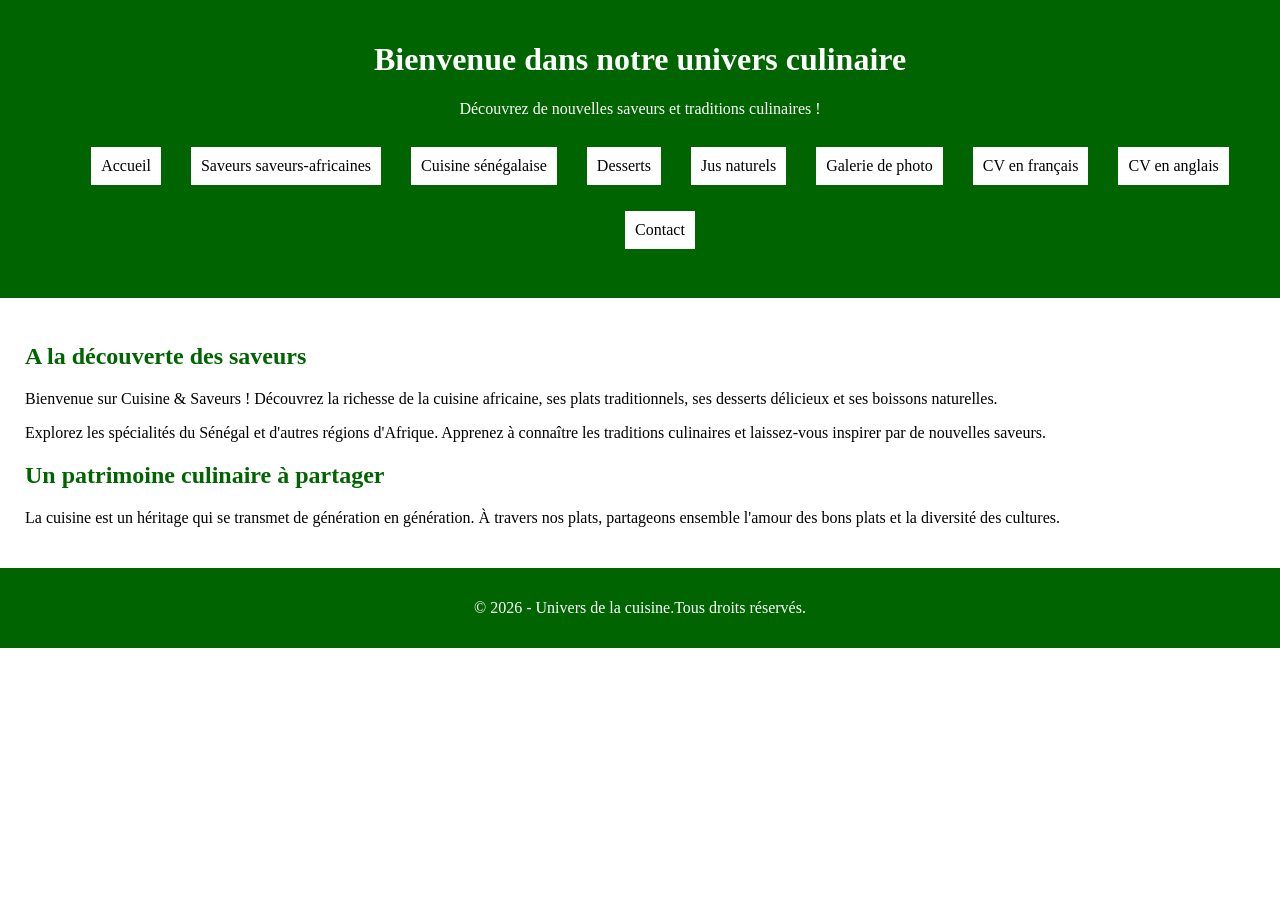
==== index.html @ 52130c1b "Création de la page d'accueil" ====
<!DOCTYPE html>
<html>
    <head>
        <meta charset="utf-8">
        <meta http-equiv="X-UA-Compatible" content="IE=edge">
        <title>Cuisine & Saveurs</title>
    
        <meta name="viewport" content="width=device-width, initial-scale=1">
        <link rel="stylesheet" href="css/main.css">
    </head>
    <body>
       <!-- En-tête du site-->
        <header>
            <h1>Bienvenue dans notre univers culinaire</h1>
            <p>Découvrez de nouvelles saveurs et traditions culinaires !</p>
        
        <!-- Menu de navigation-->
            <nav>
               <ul>
                  <li><a href="index.html">Accueil</a></li>
                  <li><a href="saveurs-africaines.html">Saveurs saveurs-africaines</a></li>
                  <li><a href="cuisine-senegalaise.html">Cuisine sénégalaise</a></li>
                  <li><a href="desserts.html">Desserts</a></li>
                  <li><a href="jus-naturels.html">Jus naturels</a></li>
                  <li><a href="galerie.html">Galerie de photo</a></li>
                  <li><a href="CV_FR.html">CV en français</a></li>
                  <li><a href="CV_EN.html">CV en anglais</a></li>
                  <li><a href="contact.html">Contact</a></li>

                 </ul>
            </nav>
        </header>
        
        <!-- Contenu principal -->
        <main>
        
            <h2>A la découverte des saveurs</h2>
            <p>Bienvenue sur Cuisine & Saveurs ! Découvrez la richesse de la cuisine africaine,
                ses plats traditionnels, ses desserts délicieux et ses boissons naturelles.
            </p>
            <p>Explorez les spécialités du Sénégal et d'autres régions d'Afrique.
                Apprenez à connaître les traditions culinaires et laissez-vous inspirer par de nouvelles saveurs.
            </p>
        
        
            <h2>Un patrimoine culinaire à partager</h2>
            <p>La cuisine est un héritage qui se transmet de génération en génération.
               À travers nos plats, partageons ensemble l'amour des bons plats et la diversité des cultures. 
            </p>
            


        </main>
        
        <!--Pied de page-->
     <footer>
        <p> &copy; 2026 - Univers de la cuisine.Tous droits réservés.</p>



     </footer>
    </body>
</html>
---- css/main.css ----
body{
  font-family: dancing Georgia, 'Times New Roman', Times, serif;
  margin: 0;
  background: color whitesmoke; ;
  color: black;
}

header{
  background-color:darkgreen ;
  color: white;
  text-align: center;
  padding: 20px;
}   
nav ul{
    list-style: none;
    padding: O;
}
nav li{
    display: inline-block;
    margin: 8px;
}
main{
    padding: 25px;
}
main h2{
    color: darkgreen;

}
footer{
    background-color: darkgreen;
    color: white;
    text-align: center;
    padding: 15px;
}
nav a{
    background-color:white;
    color:black ;
    text-decoration: none;
    padding: 10px;
    margin: 5px;
    display: inline-block;
}
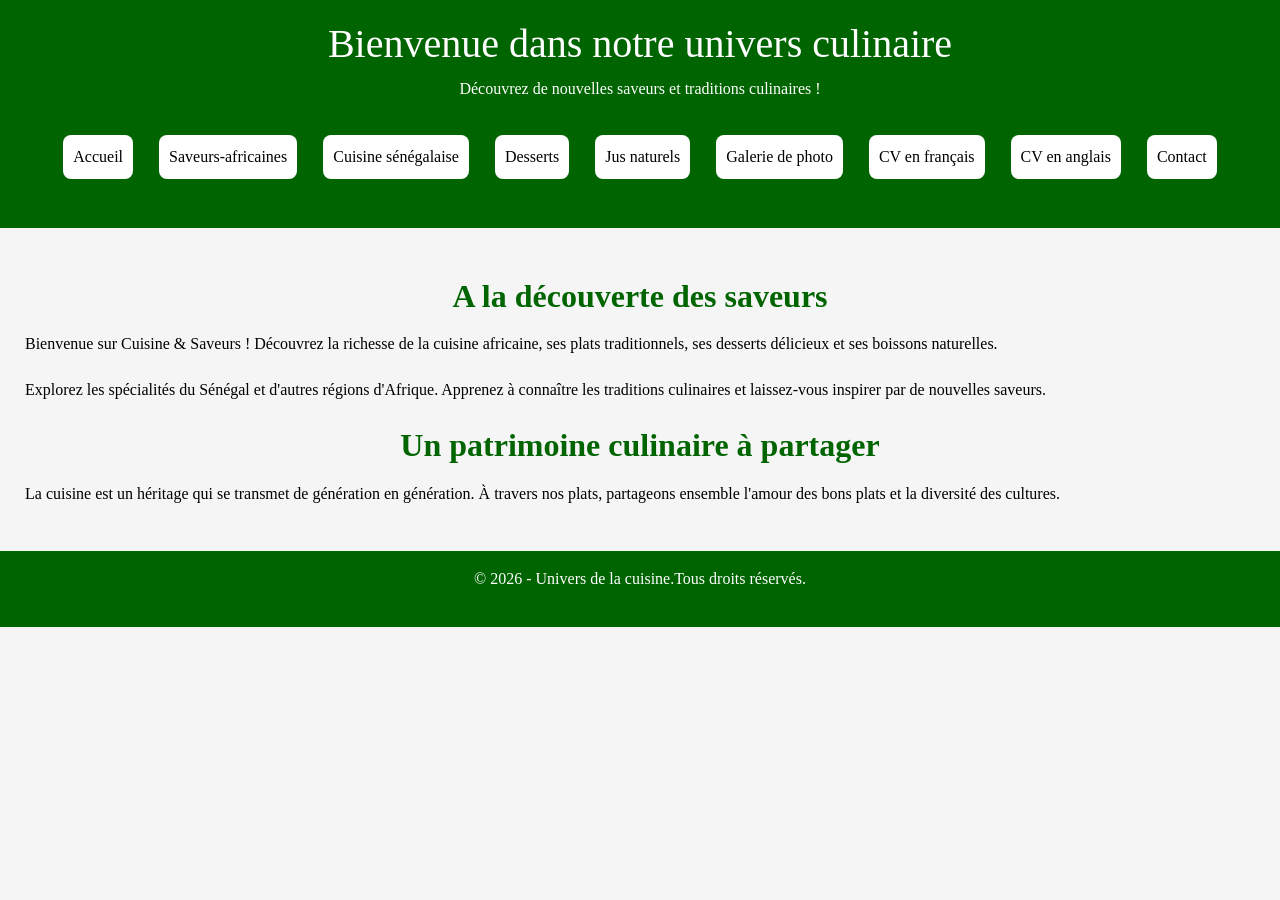
==== commit 6522f40e: "Ajout de la page des saveurs africaines" ====
--- a/index.html
+++ b/index.html
@@ -6,7 +6,9 @@
         <title>Cuisine & Saveurs</title>
     
         <meta name="viewport" content="width=device-width, initial-scale=1">
+        <link href="https://cdn.jsdelivr.net/npm/bootstrap@5.3.8/dist/css/bootstrap.min.css" rel="stylesheet">
         <link rel="stylesheet" href="css/main.css">
+        
     </head>
     <body>
        <!-- En-tête du site-->
@@ -15,10 +17,10 @@
             <p>Découvrez de nouvelles saveurs et traditions culinaires !</p>
         
         <!-- Menu de navigation-->
-            <nav>
-               <ul>
+            <nav class="container-fluid">
+               <ul class="d-flex flex-wrap justify-content-center">
                   <li><a href="index.html">Accueil</a></li>
-                  <li><a href="saveurs-africaines.html">Saveurs saveurs-africaines</a></li>
+                  <li><a href="saveurs-africaines.html">Saveurs-africaines</a></li>
                   <li><a href="cuisine-senegalaise.html">Cuisine sénégalaise</a></li>
                   <li><a href="desserts.html">Desserts</a></li>
                   <li><a href="jus-naturels.html">Jus naturels</a></li>
@@ -32,9 +34,9 @@
         </header>
         
         <!-- Contenu principal -->
-        <main>
+        <main class="">
         
-            <h2>A la découverte des saveurs</h2>
+            <h2 class="text-center fw-bold mt-4 mb-3">A la découverte des saveurs</h2>
             <p>Bienvenue sur Cuisine & Saveurs ! Découvrez la richesse de la cuisine africaine,
                 ses plats traditionnels, ses desserts délicieux et ses boissons naturelles.
             </p>
@@ -43,7 +45,7 @@
             </p>
         
         
-            <h2>Un patrimoine culinaire à partager</h2>
+            <h2 class="text-center fw-bold mt-4 mb-3">Un patrimoine culinaire à partager</h2>
             <p>La cuisine est un héritage qui se transmet de génération en génération.
                À travers nos plats, partageons ensemble l'amour des bons plats et la diversité des cultures. 
             </p>
--- a/css/main.css
+++ b/css/main.css
@@ -1,7 +1,7 @@
 body{
   font-family: dancing Georgia, 'Times New Roman', Times, serif;
   margin: 0;
-  background: color whitesmoke; ;
+  background-color: whitesmoke;
   color: black;
 }
 
@@ -13,7 +13,7 @@
 }   
 nav ul{
     list-style: none;
-    padding: O;
+    padding: 0;
 }
 nav li{
     display: inline-block;
@@ -24,8 +24,10 @@
 }
 main h2{
     color: darkgreen;
+     margin-bottom: 20px;
+}
 
-}
+
 footer{
     background-color: darkgreen;
     color: white;
@@ -39,5 +41,31 @@
     padding: 10px;
     margin: 5px;
     display: inline-block;
+    border-radius: 8px;
+    Transition: background-color 0.3s ease;
+}
+nav a:hover{
+    background-color: darkgreen;
+    color: white;
 }
 
+img{
+    border-radius: 10px;
+    display: block;
+    margin: 15px auto;
+    height: 500px;
+    margin-bottom: 20px;
+    
+}
+p{
+    line-height: 1.6;
+    margin-bottom: 20px;
+}
+
+h3{ Color: darkgreen;
+    margin-bottom: 20px;
+    
+}
+strong{
+    color: darkgreen;
+}
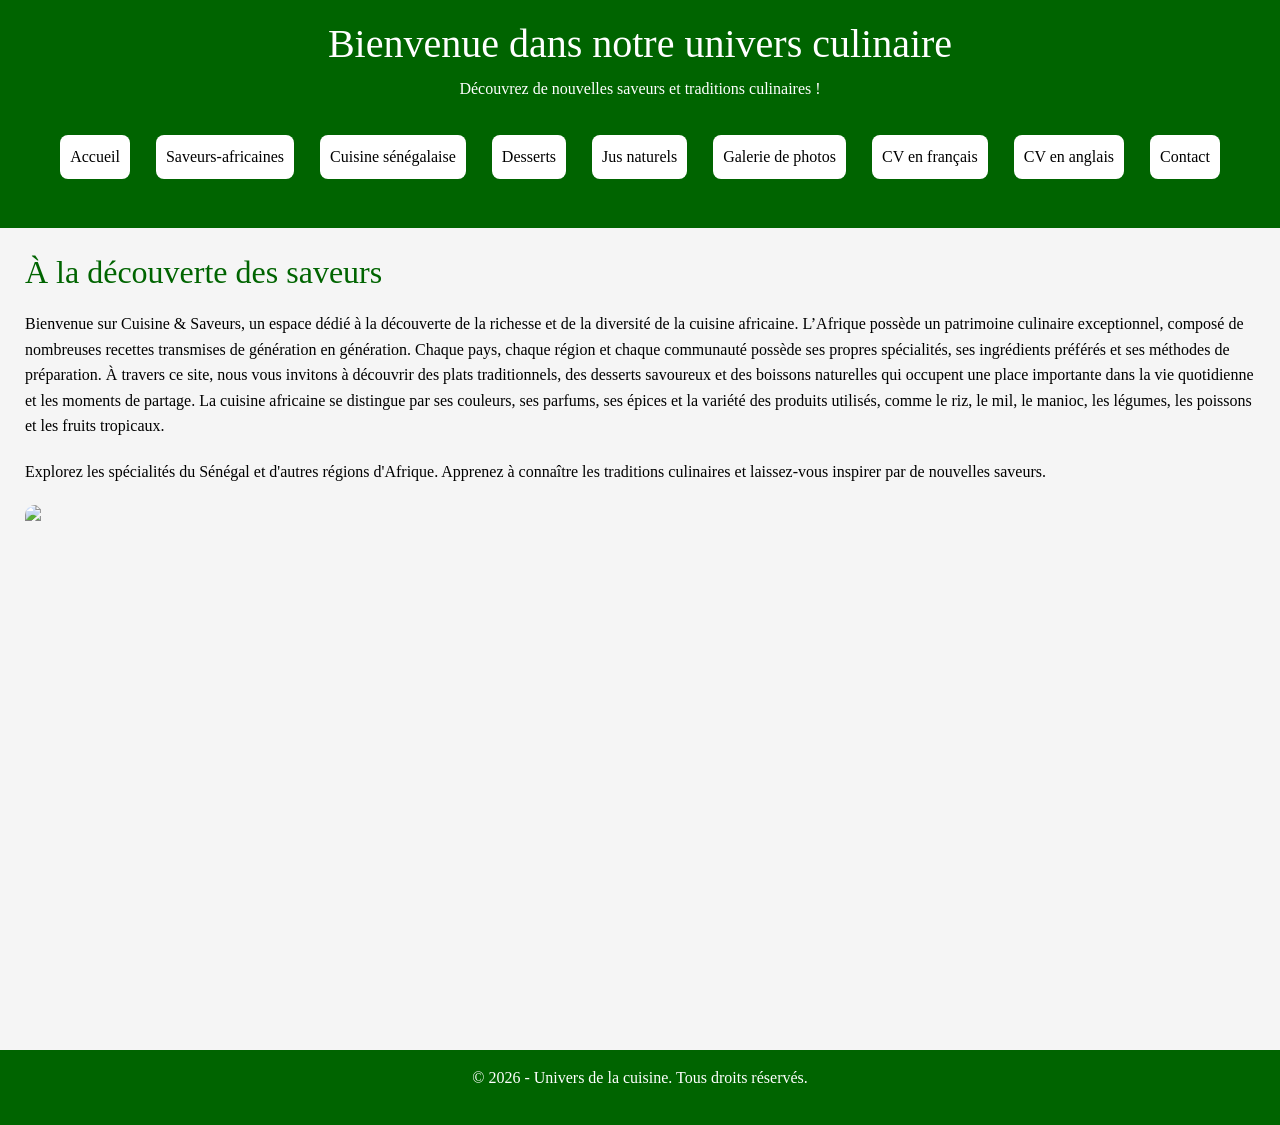
==== commit 7230a571: "Amélioration de la page d'accueil" ====
--- a/index.html
+++ b/index.html
@@ -16,7 +16,7 @@
             <h1>Bienvenue dans notre univers culinaire</h1>
             <p>Découvrez de nouvelles saveurs et traditions culinaires !</p>
         
-        <!-- Menu de navigation-->
+          <!-- Menu de navigation-->
             <nav class="container-fluid">
                <ul class="d-flex flex-wrap justify-content-center">
                   <li><a href="index.html">Accueil</a></li>
@@ -24,39 +24,46 @@
                   <li><a href="cuisine-senegalaise.html">Cuisine sénégalaise</a></li>
                   <li><a href="desserts.html">Desserts</a></li>
                   <li><a href="jus-naturels.html">Jus naturels</a></li>
-                  <li><a href="galerie.html">Galerie de photo</a></li>
+                  <li><a href="galerie.html">Galerie de photos</a></li>
                   <li><a href="CV_FR.html">CV en français</a></li>
                   <li><a href="CV_EN.html">CV en anglais</a></li>
                   <li><a href="contact.html">Contact</a></li>
 
                  </ul>
             </nav>
+            
         </header>
         
         <!-- Contenu principal -->
-        <main class="">
-        
-            <h2 class="text-center fw-bold mt-4 mb-3">A la découverte des saveurs</h2>
-            <p>Bienvenue sur Cuisine & Saveurs ! Découvrez la richesse de la cuisine africaine,
-                ses plats traditionnels, ses desserts délicieux et ses boissons naturelles.
-            </p>
-            <p>Explorez les spécialités du Sénégal et d'autres régions d'Afrique.
-                Apprenez à connaître les traditions culinaires et laissez-vous inspirer par de nouvelles saveurs.
-            </p>
+        <main>
+        <div class="presentation">
+            <div class="texte-presentation">
+
+             <h2>À la découverte des saveurs</h2>
+                <p>Bienvenue sur Cuisine & Saveurs, un espace dédié à la découverte de la richesse et de la diversité de la cuisine africaine. 
+                 L’Afrique possède un patrimoine culinaire exceptionnel, composé de nombreuses recettes transmises de génération en génération.
+                 Chaque pays, chaque région et chaque communauté possède ses propres spécialités, ses ingrédients préférés et ses méthodes de préparation.
+                 À travers ce site, nous vous invitons à découvrir des plats traditionnels, des desserts savoureux et des boissons naturelles qui occupent
+                 une place importante dans la vie quotidienne et les moments de partage. La cuisine africaine se distingue par ses couleurs, ses parfums, 
+                 ses épices et la variété des produits utilisés, comme le riz, le mil, le manioc, les légumes, les poissons et les fruits tropicaux.
+                </p>
+                <p>Explorez les spécialités du Sénégal et d'autres régions d'Afrique.
+                 Apprenez à connaître les traditions culinaires et laissez-vous inspirer par de nouvelles saveurs.
+                </p>
+                </div>
+                <div class="photo-presentation">
+                  <img src="https://images.openai.com/static-rsc-4/bmNCindoxc9AGN6VsMIi3QmAmRuBaSREwhRzfbBUxEXGPAab-EOqXzR8dw875eCQIDVqSgJ4G8lk5sSd_QwdHJUK_tKQOij5Pm3GRc2ZSi_3D6U0mx9jCHU6rG3BE8dgk_VG4ldIGGnjU7QbGsNeL61TDwtjp1lO0JREYyGbUAvNZuGfqThqu6mGI27crW30?purpose=fullsize">
+              </div>
+           </div>
         
         
-            <h2 class="text-center fw-bold mt-4 mb-3">Un patrimoine culinaire à partager</h2>
-            <p>La cuisine est un héritage qui se transmet de génération en génération.
-               À travers nos plats, partageons ensemble l'amour des bons plats et la diversité des cultures. 
-            </p>
+        
             
-
-
         </main>
         
         <!--Pied de page-->
      <footer>
-        <p> &copy; 2026 - Univers de la cuisine.Tous droits réservés.</p>
+        <p> &copy; 2026 - Univers de la cuisine. Tous droits réservés.</p>
 
 
 
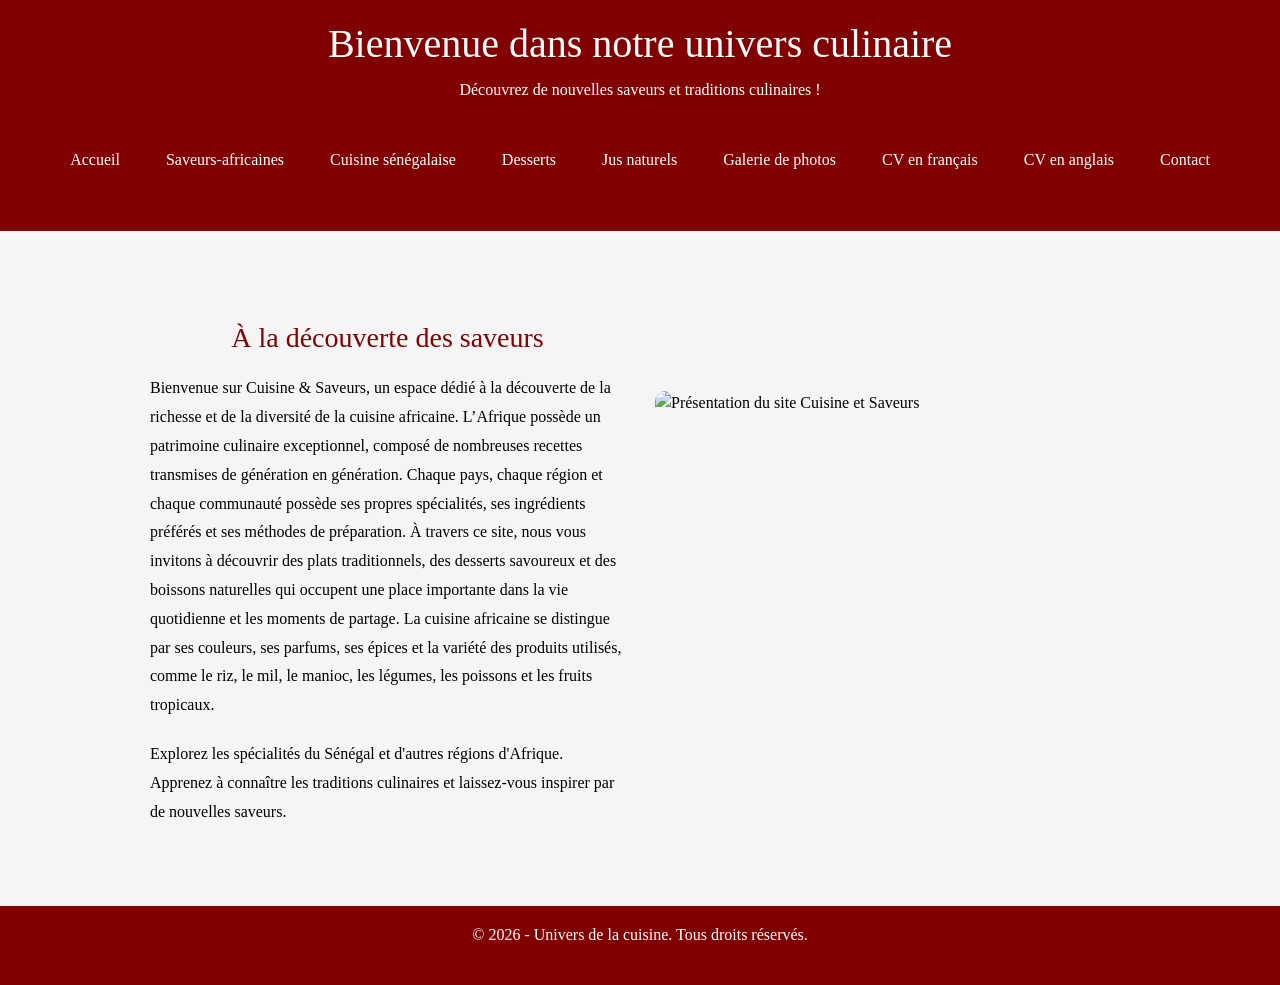
==== commit fc61534a: "Correction du code HTML" ====
--- a/index.html
+++ b/index.html
@@ -1,5 +1,5 @@
 <!DOCTYPE html>
-<html>
+<html lang="fr">
     <head>
         <meta charset="utf-8">
         <meta http-equiv="X-UA-Compatible" content="IE=edge">
@@ -52,7 +52,7 @@
                 </p>
                 </div>
                 <div class="photo-presentation">
-                  <img src="https://images.openai.com/static-rsc-4/bmNCindoxc9AGN6VsMIi3QmAmRuBaSREwhRzfbBUxEXGPAab-EOqXzR8dw875eCQIDVqSgJ4G8lk5sSd_QwdHJUK_tKQOij5Pm3GRc2ZSi_3D6U0mx9jCHU6rG3BE8dgk_VG4ldIGGnjU7QbGsNeL61TDwtjp1lO0JREYyGbUAvNZuGfqThqu6mGI27crW30?purpose=fullsize">
+                  <img src="https://images.openai.com/static-rsc-4/bmNCindoxc9AGN6VsMIi3QmAmRuBaSREwhRzfbBUxEXGPAab-EOqXzR8dw875eCQIDVqSgJ4G8lk5sSd_QwdHJUK_tKQOij5Pm3GRc2ZSi_3D6U0mx9jCHU6rG3BE8dgk_VG4ldIGGnjU7QbGsNeL61TDwtjp1lO0JREYyGbUAvNZuGfqThqu6mGI27crW30?purpose=fullsize" alt="Présentation du site Cuisine et Saveurs">
               </div>
            </div>
         
--- a/css/main.css
+++ b/css/main.css
@@ -1,12 +1,13 @@
+
 body{
-  font-family: dancing Georgia, 'Times New Roman', Times, serif;
+  font-family: Georgia, 'Times New Roman', Times, serif;
   margin: 0;
   background-color: whitesmoke;
   color: black;
 }
 
 header{
-  background-color:darkgreen ;
+  background-color:maroon ;
   color: white;
   text-align: center;
   padding: 20px;
@@ -20,52 +21,208 @@
     margin: 8px;
 }
 main{
-    padding: 25px;
+    padding: 30px;
+    max-width: 1100px;
+    margin: auto;
 }
 main h2{
-    color: darkgreen;
-     margin-bottom: 20px;
+    color: maroon;
+    margin-bottom: 20px;
+    margin-top: 30px;
+    font-size: 28px;
 }
 
 
 footer{
-    background-color: darkgreen;
+    background-color: maroon;
     color: white;
     text-align: center;
     padding: 15px;
+    
 }
 nav a{
-    background-color:white;
-    color:black ;
+    background-color:maroon;
+    color:white ;
     text-decoration: none;
     padding: 10px;
     margin: 5px;
     display: inline-block;
     border-radius: 8px;
-    Transition: background-color 0.3s ease;
+    transition: background-color 0.3s ease;
 }
 nav a:hover{
-    background-color: darkgreen;
-    color: white;
+    background-color: white;
+    color: maroon;
 }
 
 img{
     border-radius: 10px;
     display: block;
-    margin: 15px auto;
-    height: 500px;
-    margin-bottom: 20px;
+    max-width: 100%;
+    height: auto;
+    margin: 15px auto 20px;
+
     
 }
 p{
-    line-height: 1.6;
-    margin-bottom: 20px;
-}
-
-h3{ Color: darkgreen;
+    line-height: 1.8;
+    margin-bottom: 20px;
+    max-width: 900px;
+    
+}
+
+h3, h4 { 
+    Color: maroon;
     margin-bottom: 20px;
     
 }
 strong{
-    color: darkgreen;
+    color: maroon;
+}
+.presentation{
+    display: flex;
+    align-items: center;
+    gap: 30px;
+    padding: 30px;
+}
+.texte-presentation{
+    flex: 1;
+}
+.photo-presentation{
+    flex: 1;
+}
+.photo-presentation img{
+    width: 100%;
+    height: 350px;
+    object-fit: cover;
+}
+
+h2,header p, footer p ,h1{
+    max-width: 100%;
+    text-align: center;
+}
+.plat {
+    display: flex;
+    align-items: center;
+    gap: 25px;
+    margin-bottom: 30px;
+}
+
+.plat img {
+    width: 45%;
+    height: 350px;
+}
+
+.plat-contenu {
+    flex: 1;
+}
+
+.plat-contenu p {
+    line-height: 1.8;
+    margin-bottom: 0;
+}
+
+.galerie {
+    display: grid;
+    grid-template-columns: repeat(3, 1fr);
+    gap: 20px;
+    margin-top: 30px;
+}
+
+
+.galerie .box img {
+    width: 100%;
+    height: 250px;
+    object-fit: cover;
+    border-radius: 10px;
+    display: block;
+
+}
+
+@media (max-width: 768px) {
+    .presentation,
+    .plat {
+        flex-direction: column;
+    }
+
+    main {
+        padding: 15px;
+    }
+
+    .plat img {
+        width: 100%;
+        height: 250px;
+        object-fit: cover;
+    }
+
+    .photo-presentation img {
+        height: 250px;
+    }
+}
+
+@media (max-width: 768px) {
+    .galerie {
+        grid-template-columns: repeat(2, 1fr);
+    }
+}
+
+@media (max-width: 480px) {
+    .galerie {
+        grid-template-columns: 1fr;
+    }
+}
+
+form {
+    max-width: 600px;
+    margin: 30px auto;
+    padding: 20px;
+    background-color: white;
+    border-radius: 10px;
+}
+
+form label {
+    display: block;
+    margin-bottom: 8px;
+    font-weight: bold;
+}
+
+form input:not([type="radio"]) {
+    width: 100%;
+    padding: 10px;
+    margin-bottom: 20px;
+    border: 1px solid #ccc;
+    border-radius: 5px;
+    box-sizing: border-box;
+}
+
+form button {
+    background-color: maroon;
+    color: white;
+    padding: 10px 20px;
+    border: none;
+    border-radius: 5px;
+    cursor: pointer;
+}
+
+form button:hover {
+    background-color: #600000;
+}
+
+@media (max-width: 768px) {
+    nav ul {
+        display: flex;
+        flex-direction: column;
+        align-items: center;
+    }
+
+    nav li {
+        margin: 5px;
+    }
+
+    nav a {
+        display: block;
+        width: 200px;
+        text-align: center;
+        box-sizing: border-box;
+    }
 }
